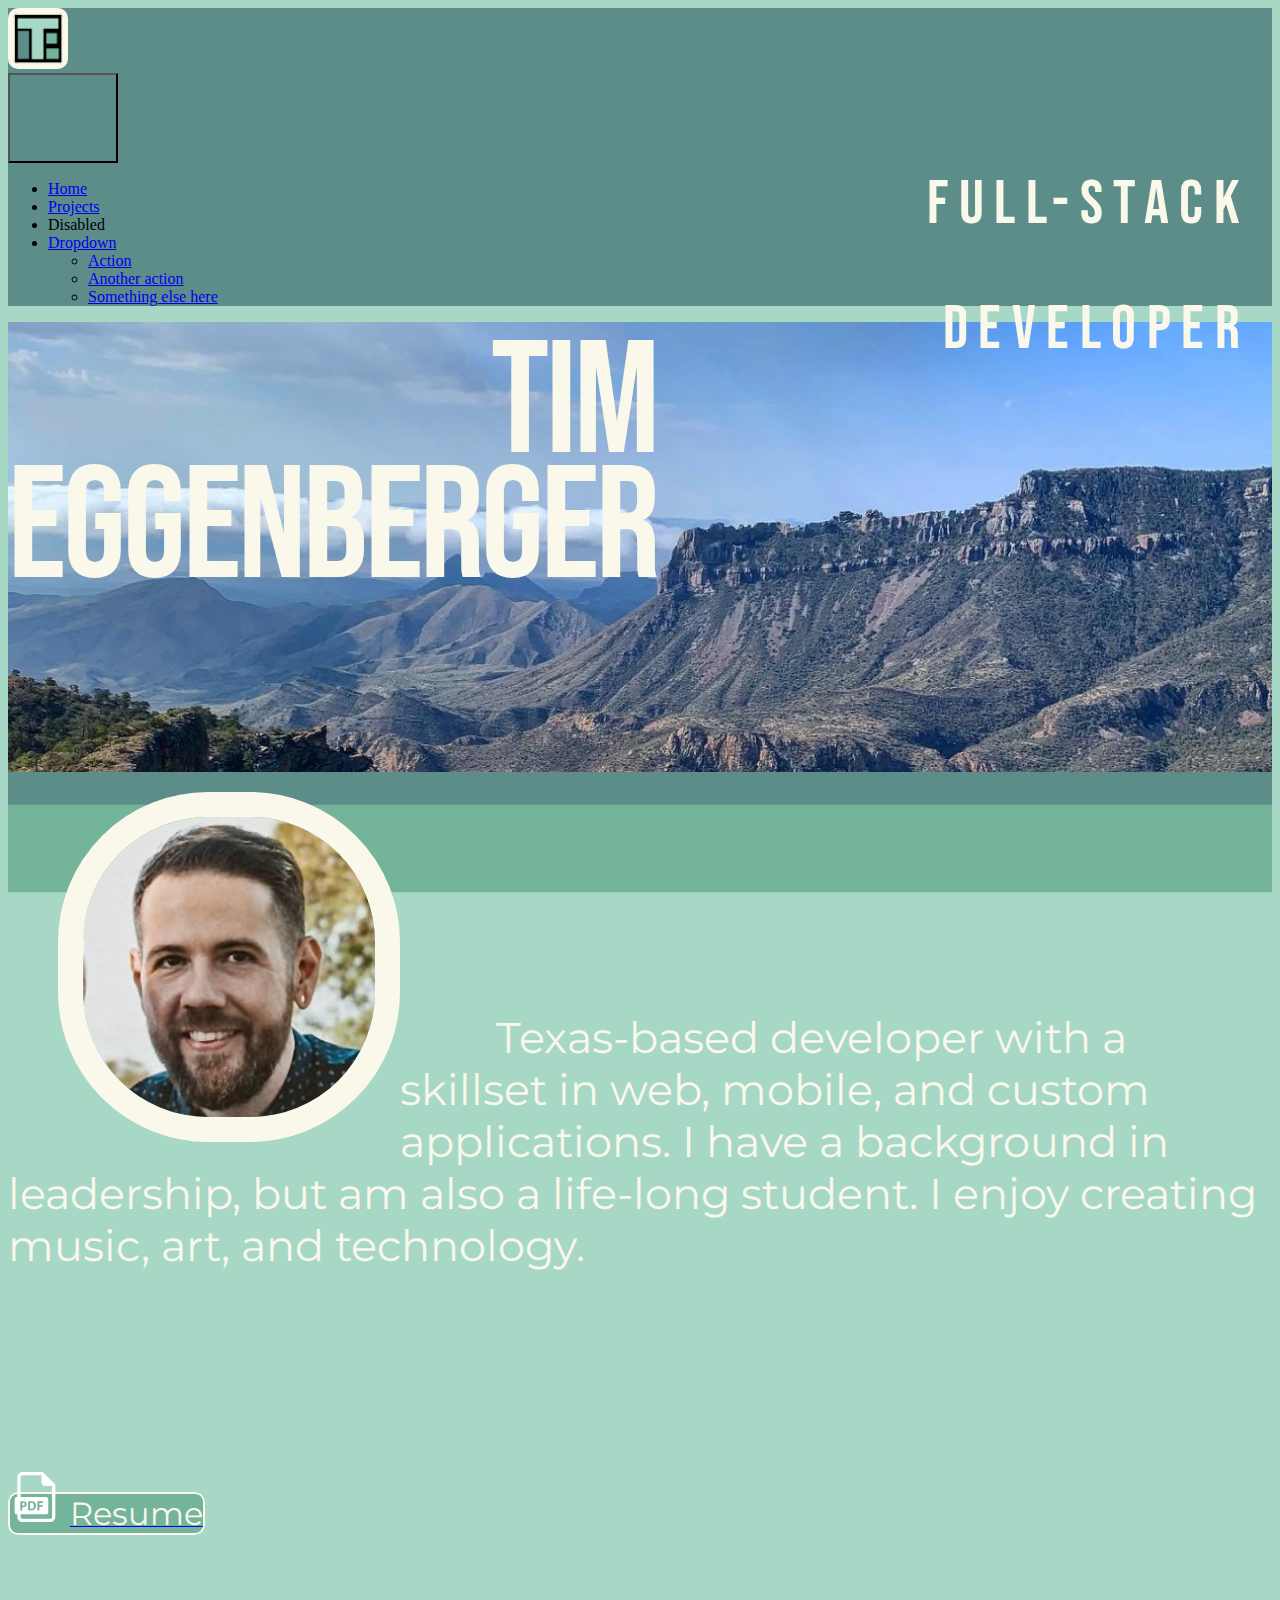
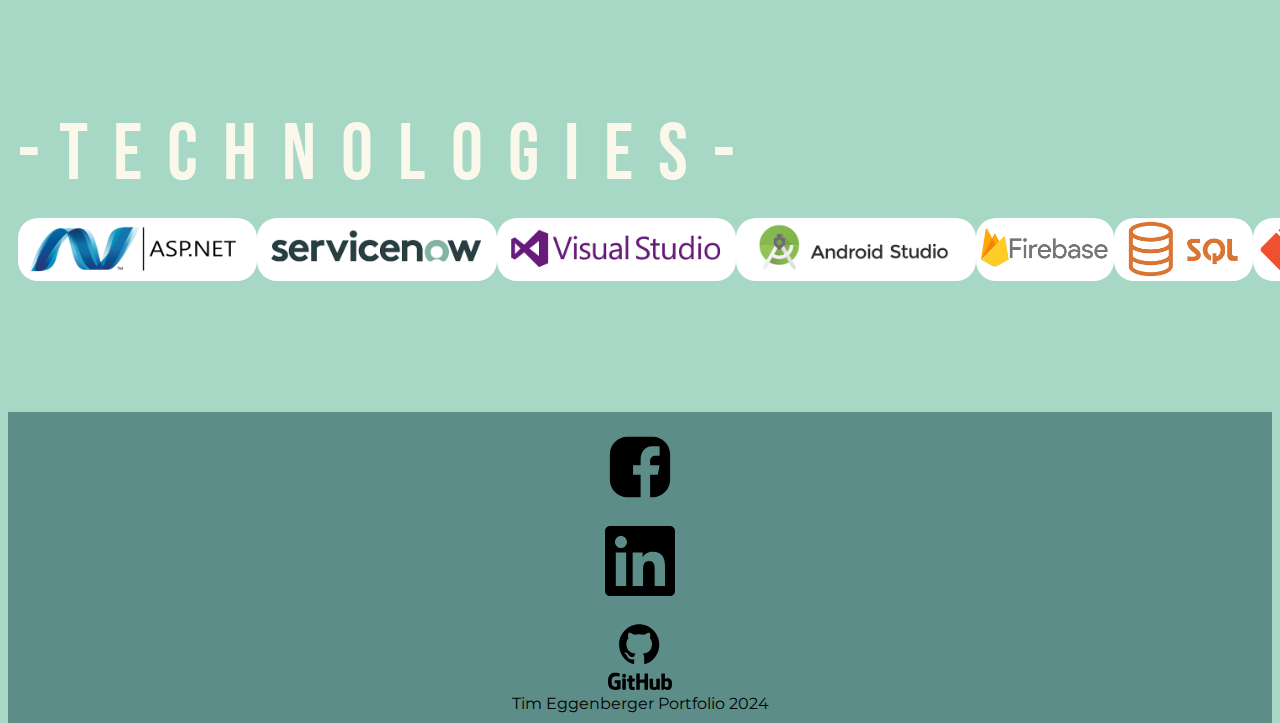
==== index.html @ 9c7f7bbf "resume download" ====
<!DOCTYPE html>
<html lang="en">

<head>
  <meta charset="UTF-8">
  <title>Tim Eggenberger</title>

  <link href="https://cdn.jsdelivr.net/npm/bootstrap@5.3.0-alpha2/dist/css/bootstrap.min.css" rel="stylesheet"
    integrity="sha384-aFq/bzH65dt+w6FI2ooMVUpc+21e0SRygnTpmBvdBgSdnuTN7QbdgL+OapgHtvPp" crossorigin="anonymous">

  <link rel="stylesheet" href="./styles.css" >

  <link rel="preconnect" href="https://fonts.googleapis.com">
  <link rel="preconnect" href="https://fonts.gstatic.com" crossorigin>
  <link href="https://fonts.googleapis.com/css2?family=Bebas+Neue&family=Caveat&family=Libre+Baskerville&display=swap" rel="stylesheet">
  <link rel="preconnect" href="https://fonts.googleapis.com">
  <link rel="preconnect" href="https://fonts.gstatic.com" crossorigin>
  <link href="https://fonts.googleapis.com/css2?family=Montserrat&display=swap" rel="stylesheet">

  <style>
    .nav-custom {

        background-color: #5C8D89;
    }

    #navbarsExample04 {
    background-color: #5C8D89;
    }

    
  </style>
</head>



<body>
    <nav class="navbar navbar-expand-lg navbar-dark sticky-top nav-custom" aria-label="Custom navbar">
        <div class="container-fluid nav-custom">
          <a class="navbar-brand nav-custom" href="#"><div><img src="./images/TE2.png" class="icon"  alt="T E logo"></div></a>
          <button class="navbar-toggler nav-custom enl-button" type="button" data-bs-toggle="collapse" data-bs-target="#navbarsExample04" aria-controls="navbarsExample04" aria-expanded="false" aria-label="Toggle navigation">
            <span class="navbar-toggler-icon nav-custom enl-lines"></span>
            </button>
            
    
          <div class="collapse navbar-collapse" id="navbarsExample04">
            <ul class="navbar-nav me-auto mb-2 mb-md-0 nav-custom">
              
              <li class="nav-item nav-custom">
                <a class="nav-link active nav-custom" aria-current="page" href="#">Home</a>
              </li>
              <li class="nav-item">
                <a class="nav-link" href="#">Projects</a>
              </li>
              <li class="nav-item">
                <a class="nav-link disabled" aria-disabled="true">Disabled</a>
              </li>
              <li class="nav-item dropdown nav-custom">
                <a class="nav-link dropdown-toggle nav-custom" href="#" data-bs-toggle="dropdown" aria-expanded="false">Dropdown</a>
                <ul class="dropdown-menu">
                  <li><a class="dropdown-item" href="#">Action</a></li>
                  <li><a class="dropdown-item" href="#">Another action</a></li>
                  <li><a class="dropdown-item" href="#">Something else here</a></li>
                </ul>
              </li>
            </ul>
            
          </div>
        </div>
      </nav>

    <div id="first" class="container-fluid ">
        <div class="row bigbend">
            <div class="col-lg-8 bigbend-text mb-0">Tim <br><span style="line-height: 0;">Eggenberger</span><span class="fsd"><br>Full-stack Developer</span>
             <!-- <span class="mobile mt-0 pt-0"><br>Full-stack Developr</span>  -->  
                

            </div>
            <div class="col-lg-8 mobile">Full-stack Developer</div>
            
            

        </div>
        

    </div>

    <div class="pt-4 text-center  second mb-0">
      <div class="container-fluid mb-0">
        <div class="row prof mb-0">
          <div class="col-lg-4 col-md-12 bio mb-0">
            <img src="./images/portrait.png" alt="portrait" class="profile-img mt-0 mb-0" /> 

          </div>
          
        </div>
        <div class="row mb-0">
          <div class="col-12 bio px-5 mb-0">
              Texas-based developer with a skillset in web, mobile, and custom applications. I have a background in leadership, but am also a life-long student.  I enjoy creating music, art, and technology.

          </div>
        </div>
        
        
      </div>

      <div class="container-fluid">
        <div class="row py-5 resume">
          <div class="col">
            <a href="files/Eggenberger_Resume.pdf.pdf" downlad>
              <button" class="btn resume-btn">
                
                <img src="./images/pdf-logo.svg" class="resume-pdf">Resume
                
              </button>
            </a>
          </div>
          

        </div>

      </div>
      <div class="container-fluid logo-section mt-0">
        <div class="row ">
          <div class="col tech-banner">   -Technologies-
          </div>
        </div>
        <div class="row py-5 lang">
          <div class="col-md-3 col-lg-3 my-4">
            <img src="./images/asp.net.png" class="logos">
          </div>
          <div class="col-md-3 col-lg-3 my-4 ">
            <img src="./images/ServiceNow.png" class="logos">
          </div>
          <div class="col-md-3 col-lg-3 my-4 ">
            <img src="./images/VS.png" class="logos">
          </div>
          <div class="col-md-3 col-lg-3 my-4">
            <img src="./images/androidstudio.png" class="logos">
           
          </div>

          <div class="row lang">

            <div class="col-sm-6 col-md-2 col-lg-2 my-4">
              <img src="./images/firebase.png" class="logos">
            </div>
            <div class="col-sm-6 col-md-2 col-lg-2 my-4">
              <img src="./images/sql.png" class="logos">
            </div>
            <div class="col-sm-6 col-md-2 col-lg-2 my-4">
              <img src="./images/Git.png" class="logos">
            </div>
            <div class="col-sm-6 col-md-2 col-lg-2 my-4">
              <img src="./images/Ubuntu.png" class="logos">
            </div>
            <div class="col-sm-6 col-md-2 col-lg-2 my-4">
              <img src="./images/jupyter.png" class="logos">
            </div>
            <div class="col-sm-6 col-md-2 col-lg-2 my-4">
              <img src="./images/Adobe.png" class="logos">
            </div>


          </div>
          

          <div class="row lang ">
            <div class="col-sm-2 col-md-1 col-lg-1 my-4">
              <img src="./images/html.jpg" class="logos-small">
            </div>
            <div class="col-sm-2 col-md-1 col-lg-1 my-4">
              <img src="./images/css.jpg" class="logos-small">
            </div>
            <div class="col-sm-2 col-md-1 col-lg-1 my-4">
              <img src="./images/Bootstrap.png" class="logos-small">
            </div>
            <div class="col-sm-2 col-md-1 col-lg-1 my-4">
              <img src="./images/cs.png" class="logos-small">
            </div>
            <div class="col-sm-2 col-md-1 col-lg-1 my-4">
              <img src="./images/kotlin.png" class="logos-small">
            </div>
            <div class="col-sm-2 col-md-1 col-lg-1 my-4">
              <img src="./images/cpp.png" class="logos-small">
            </div>
            <div class="col-sm-2 col-md-1 col-lg-1 my-4">
              <img src="./images/Python.png" class="logos-small">
            </div>
            <div class="col-sm-2 col-md-1 col-lg-1 my-4">
              <img src="./images/js.png" class="logos-small">
            </div>
  

          </div>

          
          
       

        </div>
        
      </div>

      

      <div class="footer">
        <div class="container">
          <div class="row">
            <div class="col-4">
              <a href="https://www.facebook.com/tim.eggenberger"><img src="./images/fb.svg" class="col-2 social" /></a>
            </div>
            <div class="col-4">
              <a href="https://www.linkedin.com/in/timothy-eggenberger-46b6a625a/"><img src="./images/linkedin.svg" class="col-2 social" /></a>              
            </div>
            <div class="col-4">
              <a href="https://github.com/Teggenberg"><img src="./images/github.svg" class="col-2 social" /></a>
            </div>
            
            
            
          </div>
          <div class="row pt-4">
            <div class="col">
              Tim Eggenberger Portfolio 2024
            </div>
          </div>
        </div>
      </div>
  
</body>

</html>
<!-- <img src="./images/bigbend2.jpg" class="bigbend" alt="photo of Big Bend National Park" /> -->
---- styles.css ----
html {
    background-color: #A7D7C5;
}

.bigbend {

  background-image: url("./images/bigbend2.jpg");
  background-color: A7D7C5;
  height: 70vh;
  background-position: center;
  background-repeat: no-repeat;
  background-size: cover;
  display: flex;
  justify-content: flex-end;
  align-items: flex-start;
  color: F9F8EB;

}

.tech-banner {
    margin-top: 150px;
    color: #F9F8EB;
    font-size: 5rem;
    font-family: 'Bebas Neue', sans-serif;
    letter-spacing: 25px;
    line-height: 125px;

}



.bigbend-text{
    
    font-size: 10rem;
    color: #F9F8EB;
    font-weight: 500;
    text-align: right;
    text-transform: uppercase;
    font-family: 'Bebas Neue', sans-serif;
    letter-spacing: -3px;
    line-height: 125px;
    margin-right: 30px;
    margin-top: 20px
    
    
}

.secondary {
    
    font-size: 4rem;
    color: #F9F8EB;
    font-weight: 500;
    text-align: right;
    text-transform: uppercase;
    font-family: 'Bebas Neue', sans-serif;
    letter-spacing: 0px;
    line-height: 125px;
    text-align: left;
    align-self: flex-end;
    padding: 100px;
    

   
}

.bio {
    
    padding-top: 20px;
    font-family: 'Montserrat', sans-serif;
    font-size: 2.7rem;
    color: #F9F8EB;
    text-align: left;
    text-indent: 6rem;
    line-height: 1.2;
    margin-bottom: 200px;
}


.icon {
    border:5px solid #F9F8EB;
    border-radius: 10px;
    width: 50px;
}

.logo-section {
    background-color: #A7D7C5;
    margin: 0;
    padding: 10px;
}

.logos {
    height: 63px;
    border-radius: 20px;
}

.logos-small {
    height: 80px;
    border-radius: 20px;
}

.lang {
    display: flex;
    justify-content: space-evenly;
    

}

.rowml {

    padding-left: 0%;

}
.nav-custom {

    background-color: #5C8D89;
}

#navbarsExample04 {
    background-color: #5C8D89;
}

.mobile {
    font-size: 3.9rem;
    color: #F9F8EB;
    font-weight: 500;
    text-align: right;
    text-transform: uppercase;
    font-family: 'Bebas Neue', sans-serif;
    letter-spacing: 10.5px;
    line-height: 125px;
    margin-top: -180px;
    align-self: flex-start;
    margin-right: 22px;
}

.enl-button {
    height: 90px;
    width: 110px;
    padding-right: 10px;
    
}

.enl-lines {
    height: 70px;
    width: 70px;
    
}

.profile-img{
    
    height: 300px;
    border: 25px solid #F9F8EB;
    border-radius: 150px;
    float: left;
}

.prof {

    margin-top: -180px;
    padding-left: 50px;

}
.second {
    

  background-image: url("./images/swatch.png");
  

  height: 50vh;
  
  

  /* Center and scale the image nicely */
  background-position: center;
  background-repeat: no-repeat;
  background-size: cover;
  margin-bottom: 0;
  
}

.fsd {
    display: none;
}

.resume-btn:hover {
    color:#A7D7C5;
    background-color:#5C8D89;
    transition: 0.7s;
    
    
}

.resume-btn {
    width: 35vw;
    border: 2px solid #F9F8EB;
    border-radius: 10px;
    background-color: #74B49B;
    font-family: 'Montserrat', sans-serif;
    font-size: 2rem;
    color: #F9F8EB;

}

.resume-pdf {
    height: 50px;
    padding-right: 10px;
    filter: invert(100%); 
    color:  #F9F8EB;
    padding-bottom: 3px;
}

.footer {
    font-family: 'Montserrat', sans-serif;
    margin-top: 100px;
    
    padding-bottom: 10px;
    background-color: #5C8D89;
    text-align: center;
}

.social {
     padding-top: 20px;
     height: 70px; 
     filter: brightness(0); 
}


@media (max-width: 1200px){

    .bigbend {
        height: 50vh;
    }

    .bigbend-text {
        
        font-size: 8rem;
        line-height: 100px;
        margin-right: 10px;
        margin-bottom: 0;
        margin-top: 40px;

    }

    .tech-banner {
        padding-left: 7%;
        font-size: 3rem;
    }

    .logos {
        height: 55px;
    }

    .logos-small {
        height: 65px;
    }

   

    

    .mobile {
        border: 1px solid white;
        font-size: 2.5rem;
        color: #F9F8EB;
        font-weight: 500;
        text-align: right;
        text-transform: uppercase;
        font-family: 'Bebas Neue', sans-serif;
        letter-spacing: 4.5px;
        line-height: 125px;
        margin-top: -220px;
        align-self: flex-start;
        margin-right: 10px;
        display: none;
    }


    .fsd {
        display:contents;
        
        
        font-size: 3.7rem;
        color: #F9F8EB;
        letter-spacing: 4.5px;
        line-height: 0;
    }

    .bio {
        font-size: 2rem;
        padding: 10px;
    }

    

    .secondary {
        display:none;
        

    }

    .icon {
        width: 85px;
    }

    .profile-img{
    
        height: 450px;
        border: 35px solid #F9F8EB;
        border-radius: 225px;
        float: left;
    }

    .social {
        
        width:100px;
        height: 100px;
    }

    .footer {
        padding-top: 50px;
    }

}
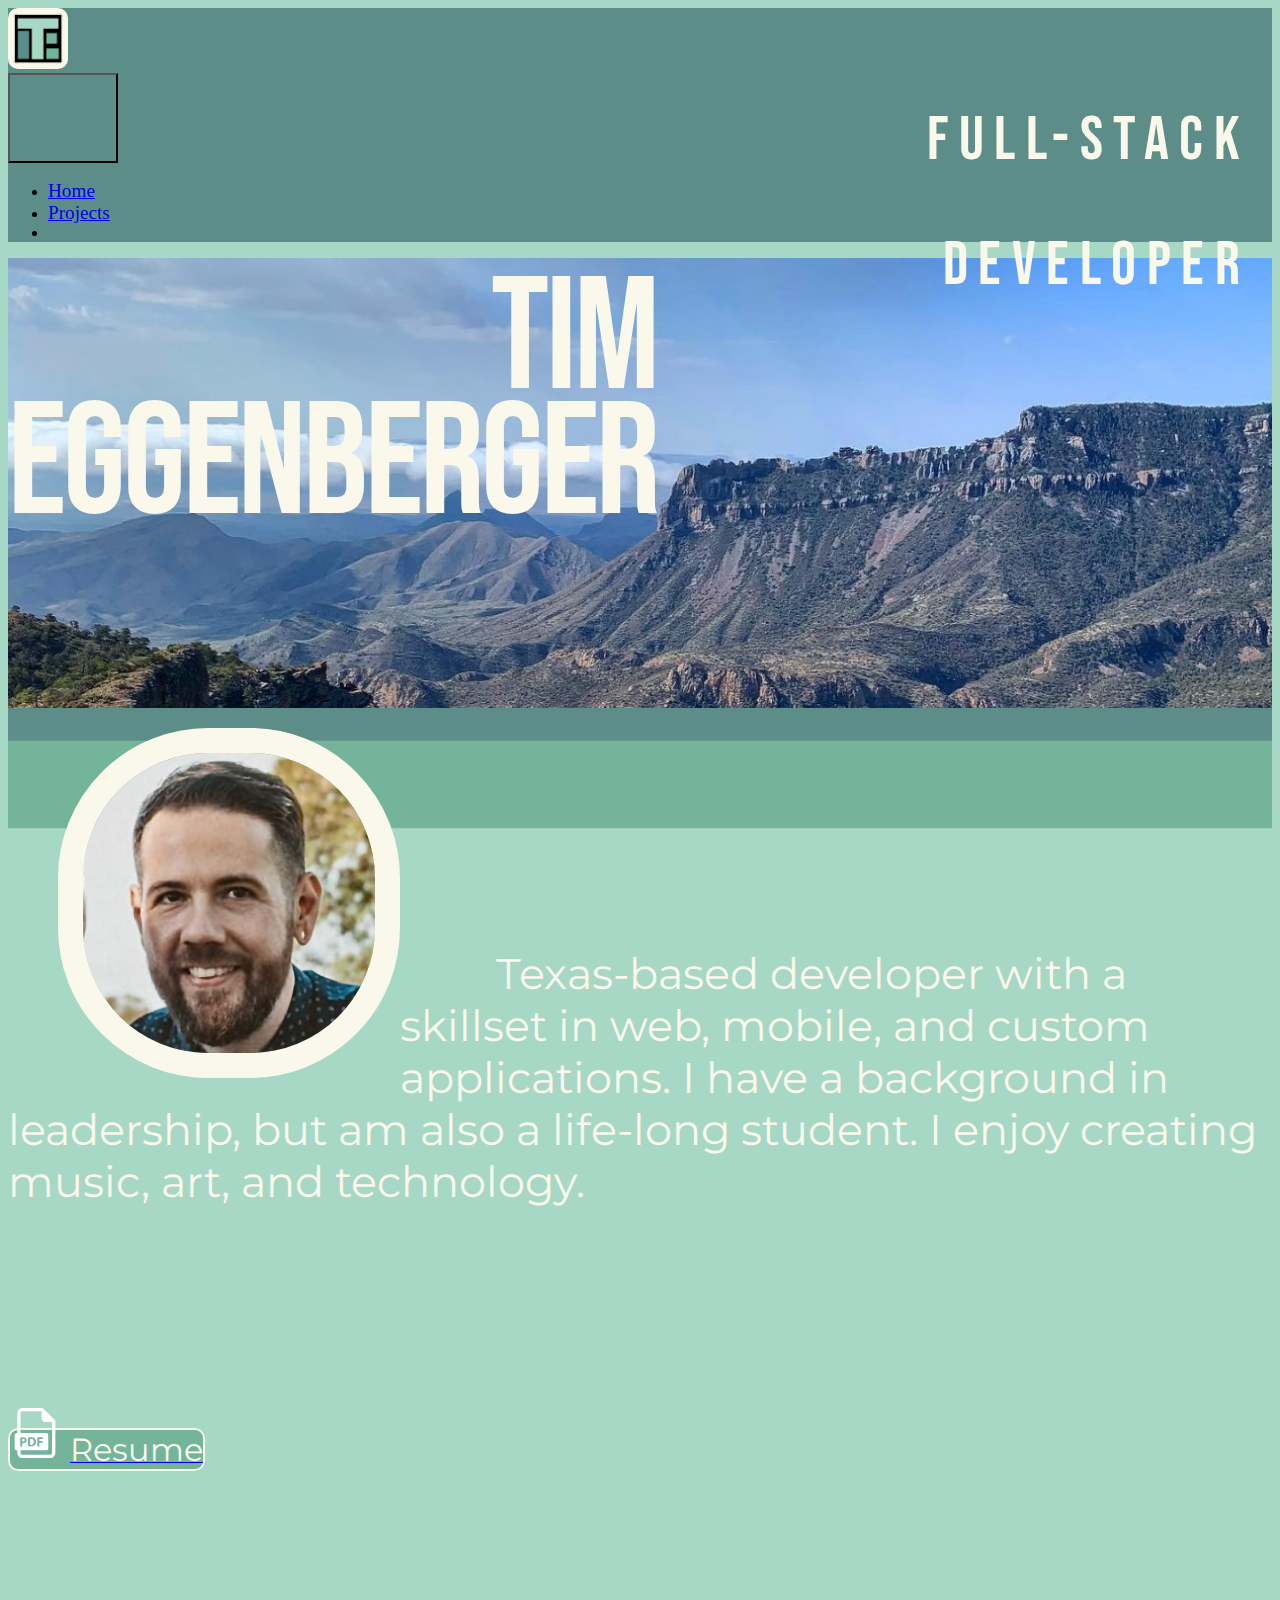
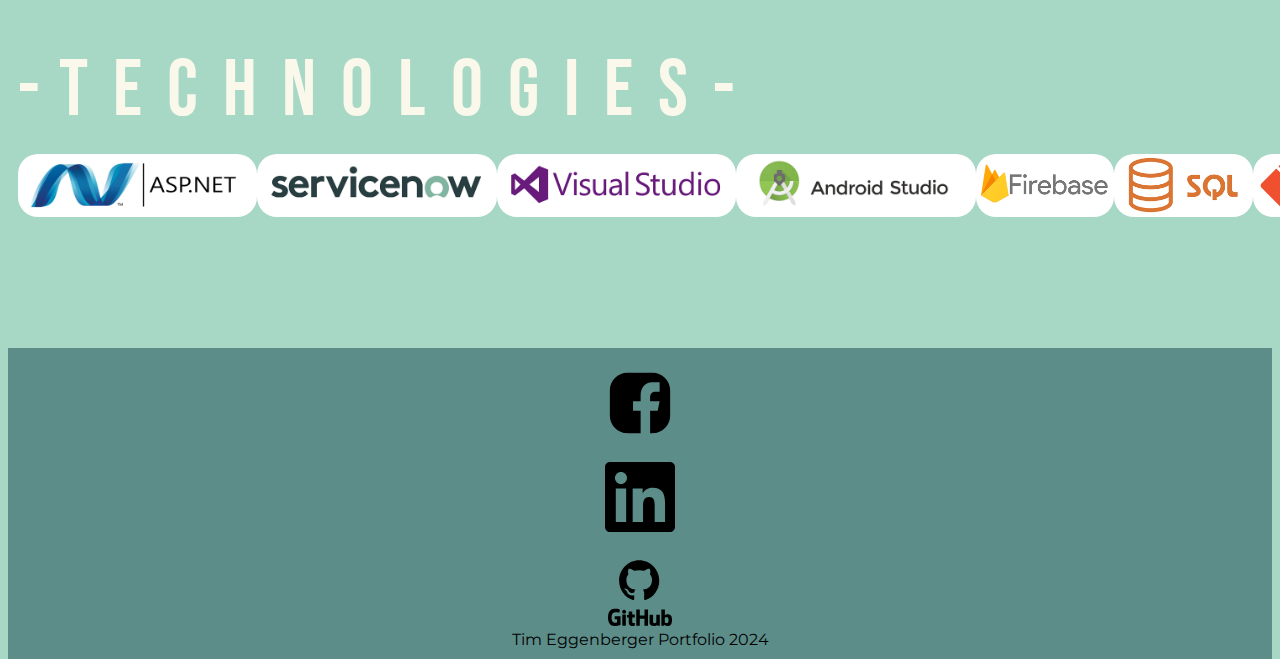
==== commit 926223df: "projects page started" ====
--- a/index.html
+++ b/index.html
@@ -45,16 +45,16 @@
           <div class="collapse navbar-collapse" id="navbarsExample04">
             <ul class="navbar-nav me-auto mb-2 mb-md-0 nav-custom">
               
-              <li class="nav-item nav-custom">
-                <a class="nav-link active nav-custom" aria-current="page" href="#">Home</a>
+              <li class="nav-item nav-custom mx-3">
+                <a class="nav-link nav-custom nav-text" aria-current="page" href="./index.html">Home</a>
+              </li>
+              <li class="nav-item mx-3">
+                <a class="nav-link nav-text" href="./projects.html">Projects</a>
               </li>
               <li class="nav-item">
-                <a class="nav-link" href="#">Projects</a>
-              </li>
-              <li class="nav-item">
-                <a class="nav-link disabled" aria-disabled="true">Disabled</a>
-              </li>
-              <li class="nav-item dropdown nav-custom">
+                <a class="nav-link disabled hide" aria-disabled="true">Disabled</a>
+              </li>
+              <li class="nav-item dropdown nav-custom hide">
                 <a class="nav-link dropdown-toggle nav-custom" href="#" data-bs-toggle="dropdown" aria-expanded="false">Dropdown</a>
                 <ul class="dropdown-menu">
                   <li><a class="dropdown-item" href="#">Action</a></li>
@@ -114,11 +114,9 @@
               </button>
             </a>
           </div>
-          
-
-        </div>
-
-      </div>
+        </div>
+      </div>
+
       <div class="container-fluid logo-section mt-0">
         <div class="row ">
           <div class="col tech-banner">   -Technologies-
--- a/styles.css
+++ b/styles.css
@@ -1,6 +1,15 @@
 
  html {
     background-color: #A7D7C5;
+}
+
+.hide {
+    display: none;
+}
+
+.nav-text {
+    font-size: 1.2rem;
+    font-weight: 400;
 }
 
 .bigbend {
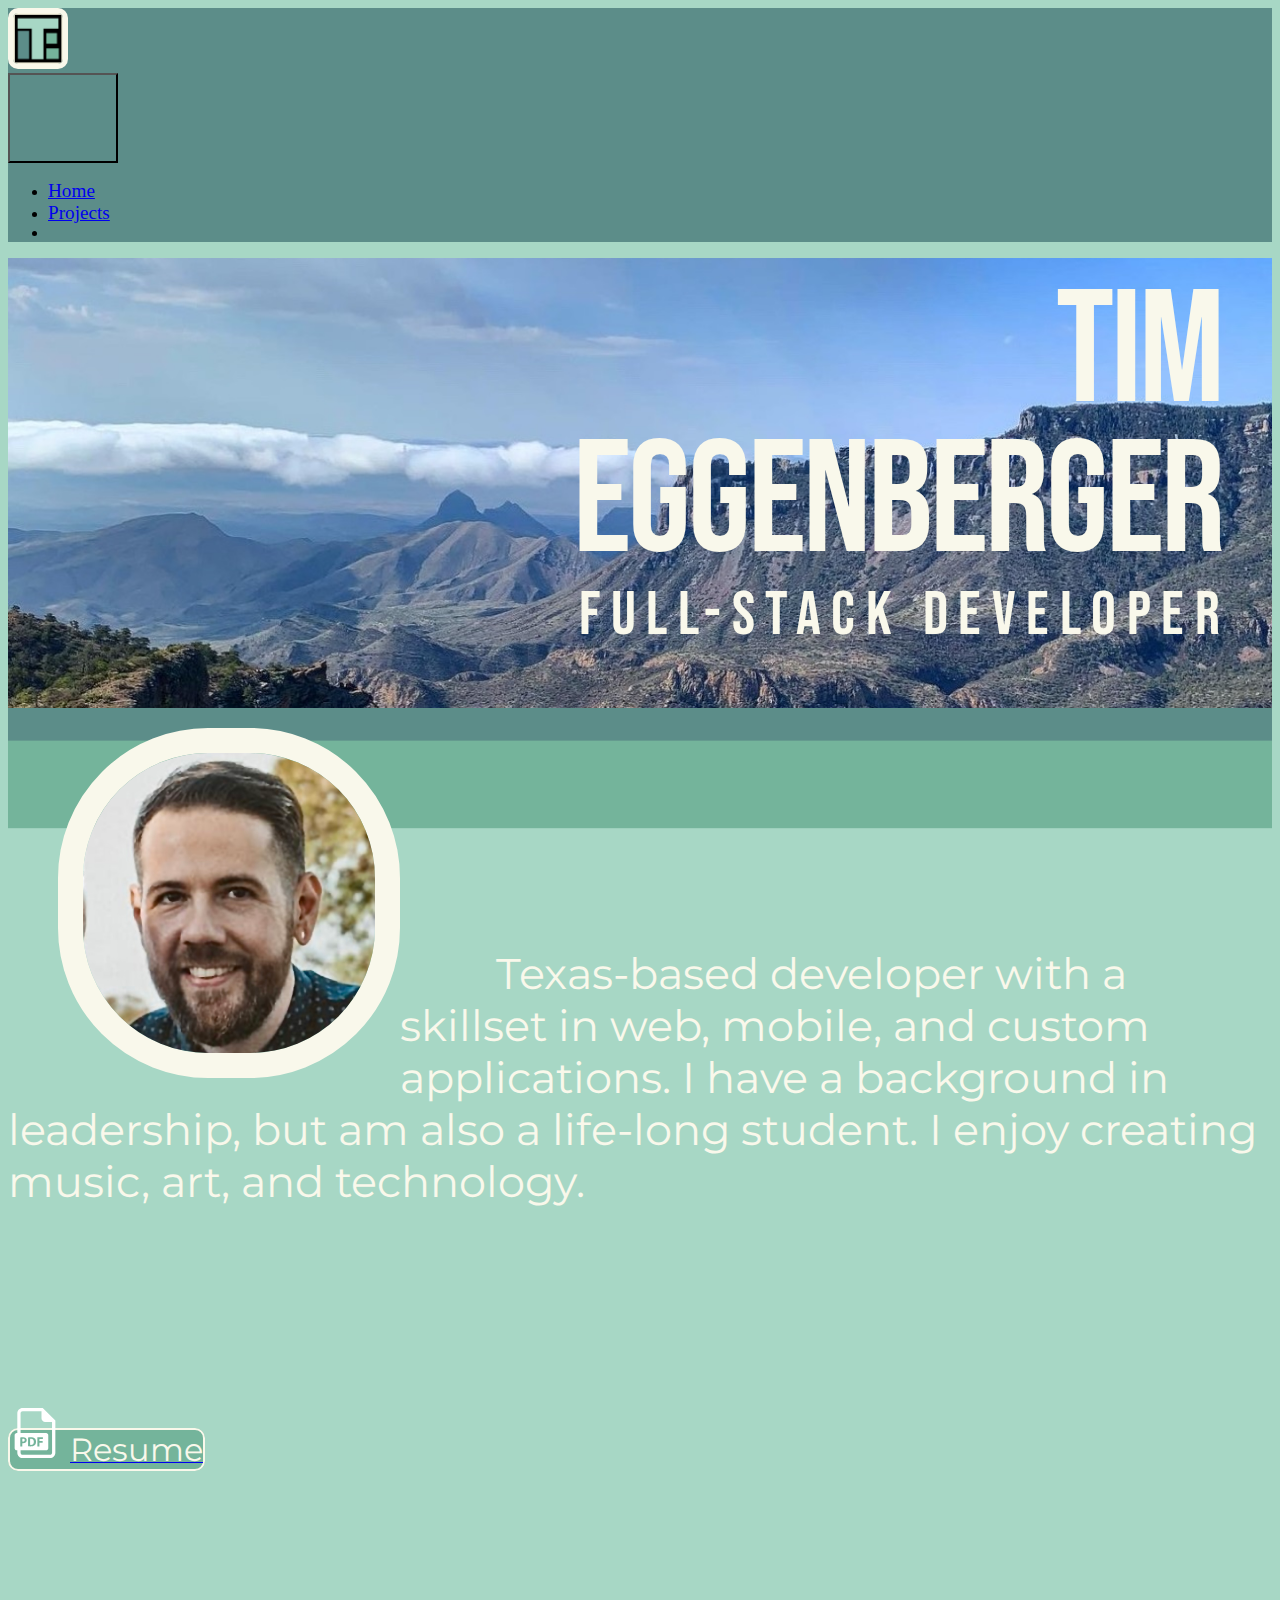
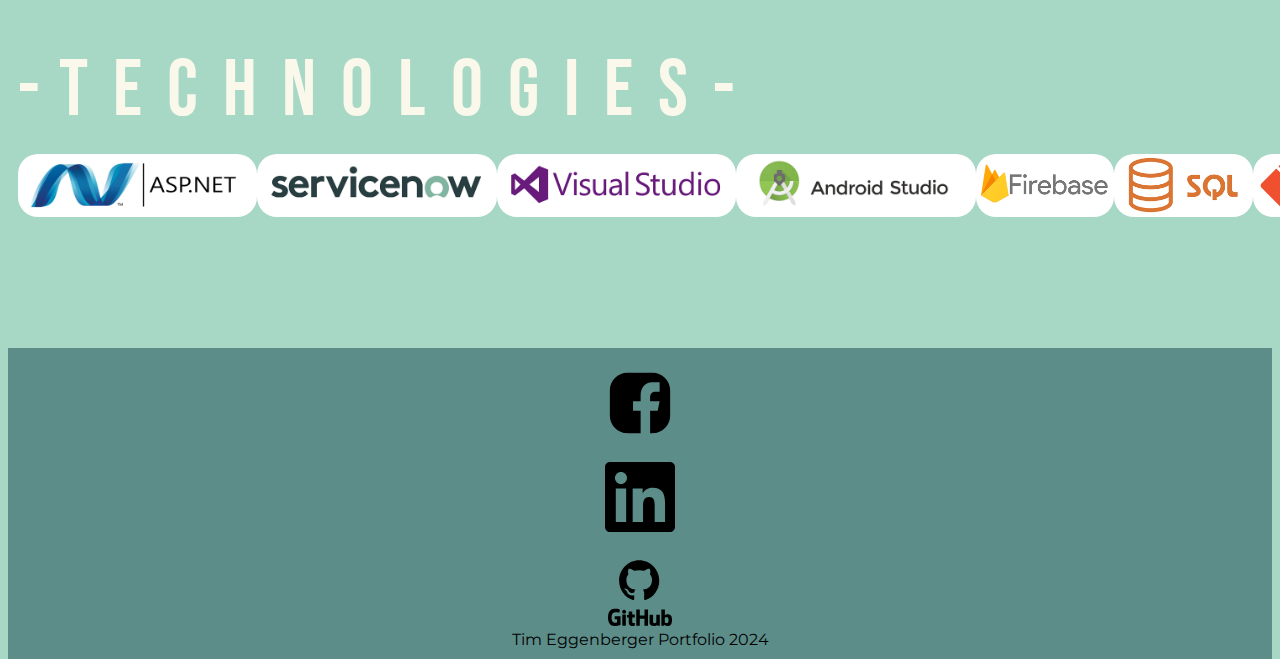
==== commit b5a8f663: "fixed issue with name rendering" ====
--- a/index.html
+++ b/index.html
@@ -70,12 +70,18 @@
 
     <div id="first" class="container-fluid ">
         <div class="row bigbend">
-            <div class="col-lg-8 bigbend-text mb-0">Tim <br><span style="line-height: 0;">Eggenberger</span><span class="fsd"><br>Full-stack Developer</span>
-             <!-- <span class="mobile mt-0 pt-0"><br>Full-stack Developr</span>  -->  
+            <!-- <div class="col-lg-8 bigbend-text mb-0">Tim <br><span style="line-height: 0;">Eggenberger</span><span class="fsd"><br>Full-stack Developer</span>
+             
                 
 
             </div>
-            <div class="col-lg-8 mobile">Full-stack Developer</div>
+            <div class="col-lg-8 mobile">Full-stack Developer</div> -->
+            <div class="title">
+              <div class="bigbend-text">Tim</div>
+              <div class="bigbend-text">Eggenberger</div>
+              <div class="mobile">full-stack developer</div>
+
+            </div>
             
             
 
@@ -109,7 +115,7 @@
             <a href="files/Eggenberger_Resume.pdf.pdf" downlad>
               <button" class="btn resume-btn">
                 
-                <img src="./images/pdf-logo.svg" class="resume-pdf">Resume
+                <img src="./images/SVG/pdf-logo.svg" class="resume-pdf">Resume
                 
               </button>
             </a>
@@ -124,38 +130,38 @@
         </div>
         <div class="row py-5 lang">
           <div class="col-md-3 col-lg-3 my-4">
-            <img src="./images/asp.net.png" class="logos">
+            <img src="./images/tech/asp.net.png" class="logos">
           </div>
           <div class="col-md-3 col-lg-3 my-4 ">
-            <img src="./images/ServiceNow.png" class="logos">
+            <img src="./images/tech/ServiceNow.png" class="logos">
           </div>
           <div class="col-md-3 col-lg-3 my-4 ">
-            <img src="./images/VS.png" class="logos">
+            <img src="./images/tech/VS.png" class="logos">
           </div>
           <div class="col-md-3 col-lg-3 my-4">
-            <img src="./images/androidstudio.png" class="logos">
+            <img src="./images/tech/androidstudio.png" class="logos">
            
           </div>
 
           <div class="row lang">
 
             <div class="col-sm-6 col-md-2 col-lg-2 my-4">
-              <img src="./images/firebase.png" class="logos">
-            </div>
-            <div class="col-sm-6 col-md-2 col-lg-2 my-4">
-              <img src="./images/sql.png" class="logos">
-            </div>
-            <div class="col-sm-6 col-md-2 col-lg-2 my-4">
-              <img src="./images/Git.png" class="logos">
-            </div>
-            <div class="col-sm-6 col-md-2 col-lg-2 my-4">
-              <img src="./images/Ubuntu.png" class="logos">
-            </div>
-            <div class="col-sm-6 col-md-2 col-lg-2 my-4">
-              <img src="./images/jupyter.png" class="logos">
-            </div>
-            <div class="col-sm-6 col-md-2 col-lg-2 my-4">
-              <img src="./images/Adobe.png" class="logos">
+              <img src="./images/tech/firebase.png" class="logos">
+            </div>
+            <div class="col-sm-6 col-md-2 col-lg-2 my-4">
+              <img src="./images/tech/sql.png" class="logos">
+            </div>
+            <div class="col-sm-6 col-md-2 col-lg-2 my-4">
+              <img src="./images/tech/Git.png" class="logos">
+            </div>
+            <div class="col-sm-6 col-md-2 col-lg-2 my-4">
+              <img src="./images/tech/Ubuntu.png" class="logos">
+            </div>
+            <div class="col-sm-6 col-md-2 col-lg-2 my-4">
+              <img src="./images/tech/jupyter.png" class="logos">
+            </div>
+            <div class="col-sm-6 col-md-2 col-lg-2 my-4">
+              <img src="./images/tech/Adobe.png" class="logos">
             </div>
 
 
@@ -164,28 +170,28 @@
 
           <div class="row lang ">
             <div class="col-sm-2 col-md-1 col-lg-1 my-4">
-              <img src="./images/html.jpg" class="logos-small">
-            </div>
-            <div class="col-sm-2 col-md-1 col-lg-1 my-4">
-              <img src="./images/css.jpg" class="logos-small">
-            </div>
-            <div class="col-sm-2 col-md-1 col-lg-1 my-4">
-              <img src="./images/Bootstrap.png" class="logos-small">
-            </div>
-            <div class="col-sm-2 col-md-1 col-lg-1 my-4">
-              <img src="./images/cs.png" class="logos-small">
-            </div>
-            <div class="col-sm-2 col-md-1 col-lg-1 my-4">
-              <img src="./images/kotlin.png" class="logos-small">
-            </div>
-            <div class="col-sm-2 col-md-1 col-lg-1 my-4">
-              <img src="./images/cpp.png" class="logos-small">
-            </div>
-            <div class="col-sm-2 col-md-1 col-lg-1 my-4">
-              <img src="./images/Python.png" class="logos-small">
-            </div>
-            <div class="col-sm-2 col-md-1 col-lg-1 my-4">
-              <img src="./images/js.png" class="logos-small">
+              <img src="./images/tech/html.jpg" class="logos-small">
+            </div>
+            <div class="col-sm-2 col-md-1 col-lg-1 my-4">
+              <img src="./images/tech/css.jpg" class="logos-small">
+            </div>
+            <div class="col-sm-2 col-md-1 col-lg-1 my-4">
+              <img src="./images/tech/Bootstrap.png" class="logos-small">
+            </div>
+            <div class="col-sm-2 col-md-1 col-lg-1 my-4">
+              <img src="./images/tech/cs.png" class="logos-small">
+            </div>
+            <div class="col-sm-2 col-md-1 col-lg-1 my-4">
+              <img src="./images/tech/kotlin.png" class="logos-small">
+            </div>
+            <div class="col-sm-2 col-md-1 col-lg-1 my-4">
+              <img src="./images/tech/cpp.png" class="logos-small">
+            </div>
+            <div class="col-sm-2 col-md-1 col-lg-1 my-4">
+              <img src="./images/tech/Python.png" class="logos-small">
+            </div>
+            <div class="col-sm-2 col-md-1 col-lg-1 my-4">
+              <img src="./images/tech/js.png" class="logos-small">
             </div>
   
 
@@ -205,13 +211,13 @@
         <div class="container">
           <div class="row">
             <div class="col-4">
-              <a href="https://www.facebook.com/tim.eggenberger"><img src="./images/fb.svg" class="col-2 social" /></a>
+              <a href="https://www.facebook.com/tim.eggenberger"><img src="./images/SVG/fb.svg" class="col-2 social" /></a>
             </div>
             <div class="col-4">
-              <a href="https://www.linkedin.com/in/timothy-eggenberger-46b6a625a/"><img src="./images/linkedin.svg" class="col-2 social" /></a>              
+              <a href="https://www.linkedin.com/in/timothy-eggenberger-46b6a625a/"><img src="./images/SVG/linkedin.svg" class="col-2 social" /></a>              
             </div>
             <div class="col-4">
-              <a href="https://github.com/Teggenberg"><img src="./images/github.svg" class="col-2 social" /></a>
+              <a href="https://github.com/Teggenberg"><img src="./images/SVG/github.svg" class="col-2 social" /></a>
             </div>
             
             
@@ -224,6 +230,8 @@
           </div>
         </div>
       </div>
+
+      <script src="https://cdn.jsdelivr.net/npm/bootstrap@5.3.2/dist/js/bootstrap.bundle.min.js" integrity="sha384-C6RzsynM9kWDrMNeT87bh95OGNyZPhcTNXj1NW7RuBCsyN/o0jlpcV8Qyq46cDfL" crossorigin="anonymous"></script>
   
 </body>
 
--- a/styles.css
+++ b/styles.css
@@ -20,10 +20,20 @@
   background-position: center;
   background-repeat: no-repeat;
   background-size: cover;
-  display: flex;
-  justify-content: flex-end;
-  align-items: flex-start;
+  /* display: flex;
+  justify-content: flex-start;
+  flex-direction: column;
+  align-content: flex-start; */
   color: F9F8EB;
+
+}
+
+.title {
+    padding: 20px;
+    display: flex;
+  justify-content: flex-start;
+  flex-direction: column;
+  align-content: flex-start;
 
 }
 
@@ -48,10 +58,11 @@
     text-transform: uppercase;
     font-family: 'Bebas Neue', sans-serif;
     letter-spacing: -3px;
-    line-height: 125px;
+    line-height: 150px;
     margin-right: 30px;
-    margin-top: 20px
-    
+    margin-top: 0;
+    flex-shrink: 0;
+    flex-grow: 0;
     
 }
 
@@ -137,9 +148,9 @@
     text-transform: uppercase;
     font-family: 'Bebas Neue', sans-serif;
     letter-spacing: 10.5px;
-    line-height: 125px;
-    margin-top: -180px;
-    align-self: flex-start;
+    /* line-height: 125px; */
+    margin-top: 0px;
+    /* align-self: flex-start; */
     margin-right: 22px;
 }
 
@@ -237,6 +248,11 @@
 
 @media (max-width: 1200px){
 
+    .nav-text {
+        font-size: 2rem;
+        padding: 20px;
+    }
+
     .bigbend {
         height: 50vh;
     }
@@ -247,7 +263,7 @@
         line-height: 100px;
         margin-right: 10px;
         margin-bottom: 0;
-        margin-top: 40px;
+        /* margin-top: 40px; */
 
     }
 
@@ -269,19 +285,20 @@
     
 
     .mobile {
-        border: 1px solid white;
-        font-size: 2.5rem;
+        
+        font-size: 3.7rem;
         color: #F9F8EB;
         font-weight: 500;
         text-align: right;
         text-transform: uppercase;
         font-family: 'Bebas Neue', sans-serif;
         letter-spacing: 4.5px;
-        line-height: 125px;
-        margin-top: -220px;
+        line-height: 80px;
+        margin-right: 10px;
+        /* margin-top: -220px;
         align-self: flex-start;
-        margin-right: 10px;
-        display: none;
+        margin-right: 10px; */
+        /* display: none; */
     }
 
 
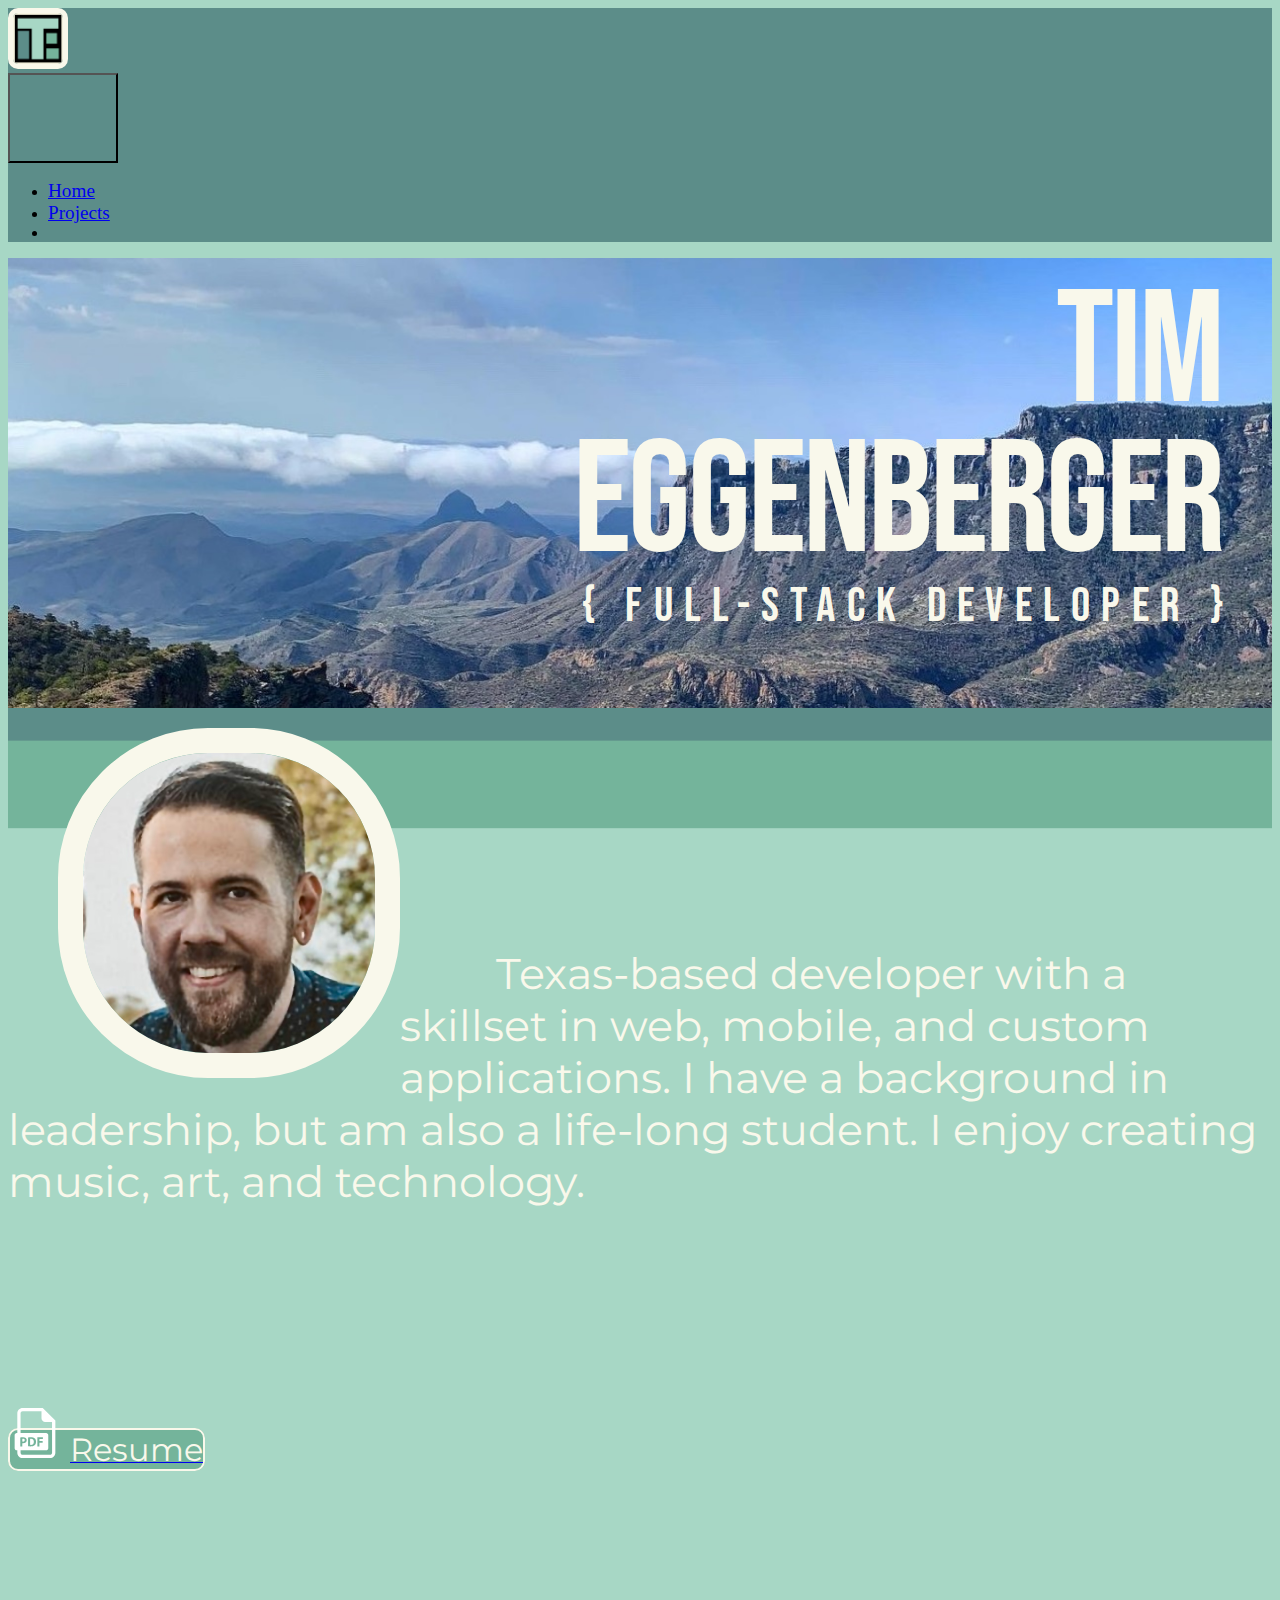
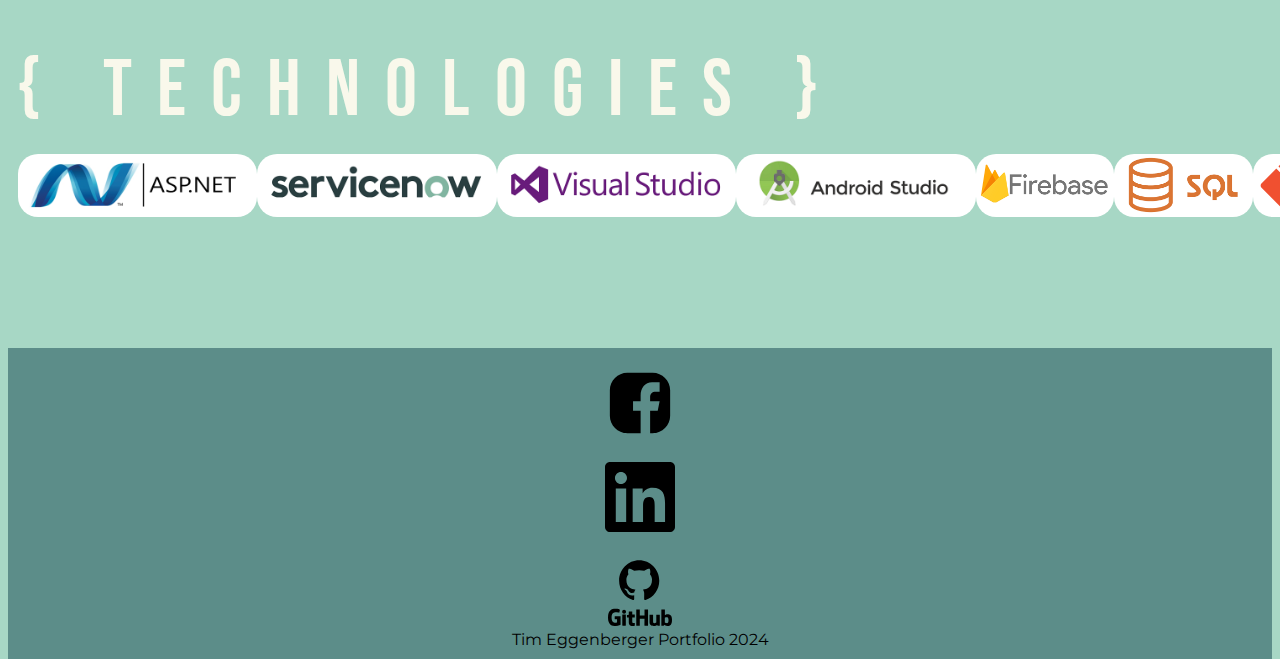
==== commit 398a7c42: "formatting" ====
--- a/index.html
+++ b/index.html
@@ -79,7 +79,7 @@
             <div class="title">
               <div class="bigbend-text">Tim</div>
               <div class="bigbend-text">Eggenberger</div>
-              <div class="mobile">full-stack developer</div>
+              <div class="mobile">{ full-stack developer }</div>
 
             </div>
             
@@ -125,7 +125,7 @@
 
       <div class="container-fluid logo-section mt-0">
         <div class="row ">
-          <div class="col tech-banner">   -Technologies-
+          <div class="col tech-banner">   { Technologies }
           </div>
         </div>
         <div class="row py-5 lang">
--- a/styles.css
+++ b/styles.css
@@ -141,17 +141,17 @@
 }
 
 .mobile {
-    font-size: 3.9rem;
+    font-size: 3.0rem;
     color: #F9F8EB;
     font-weight: 500;
     text-align: right;
     text-transform: uppercase;
     font-family: 'Bebas Neue', sans-serif;
-    letter-spacing: 10.5px;
+    letter-spacing: 11.3px;
     /* line-height: 125px; */
     margin-top: 0px;
     /* align-self: flex-start; */
-    margin-right: 22px;
+    margin-right: 18px;
 }
 
 .enl-button {
@@ -286,15 +286,15 @@
 
     .mobile {
         
-        font-size: 3.7rem;
+        font-size: 3.0rem;
         color: #F9F8EB;
         font-weight: 500;
         text-align: right;
         text-transform: uppercase;
         font-family: 'Bebas Neue', sans-serif;
-        letter-spacing: 4.5px;
+        letter-spacing: 5.5px;
         line-height: 80px;
-        margin-right: 10px;
+        margin-right: 5px;
         /* margin-top: -220px;
         align-self: flex-start;
         margin-right: 10px; */
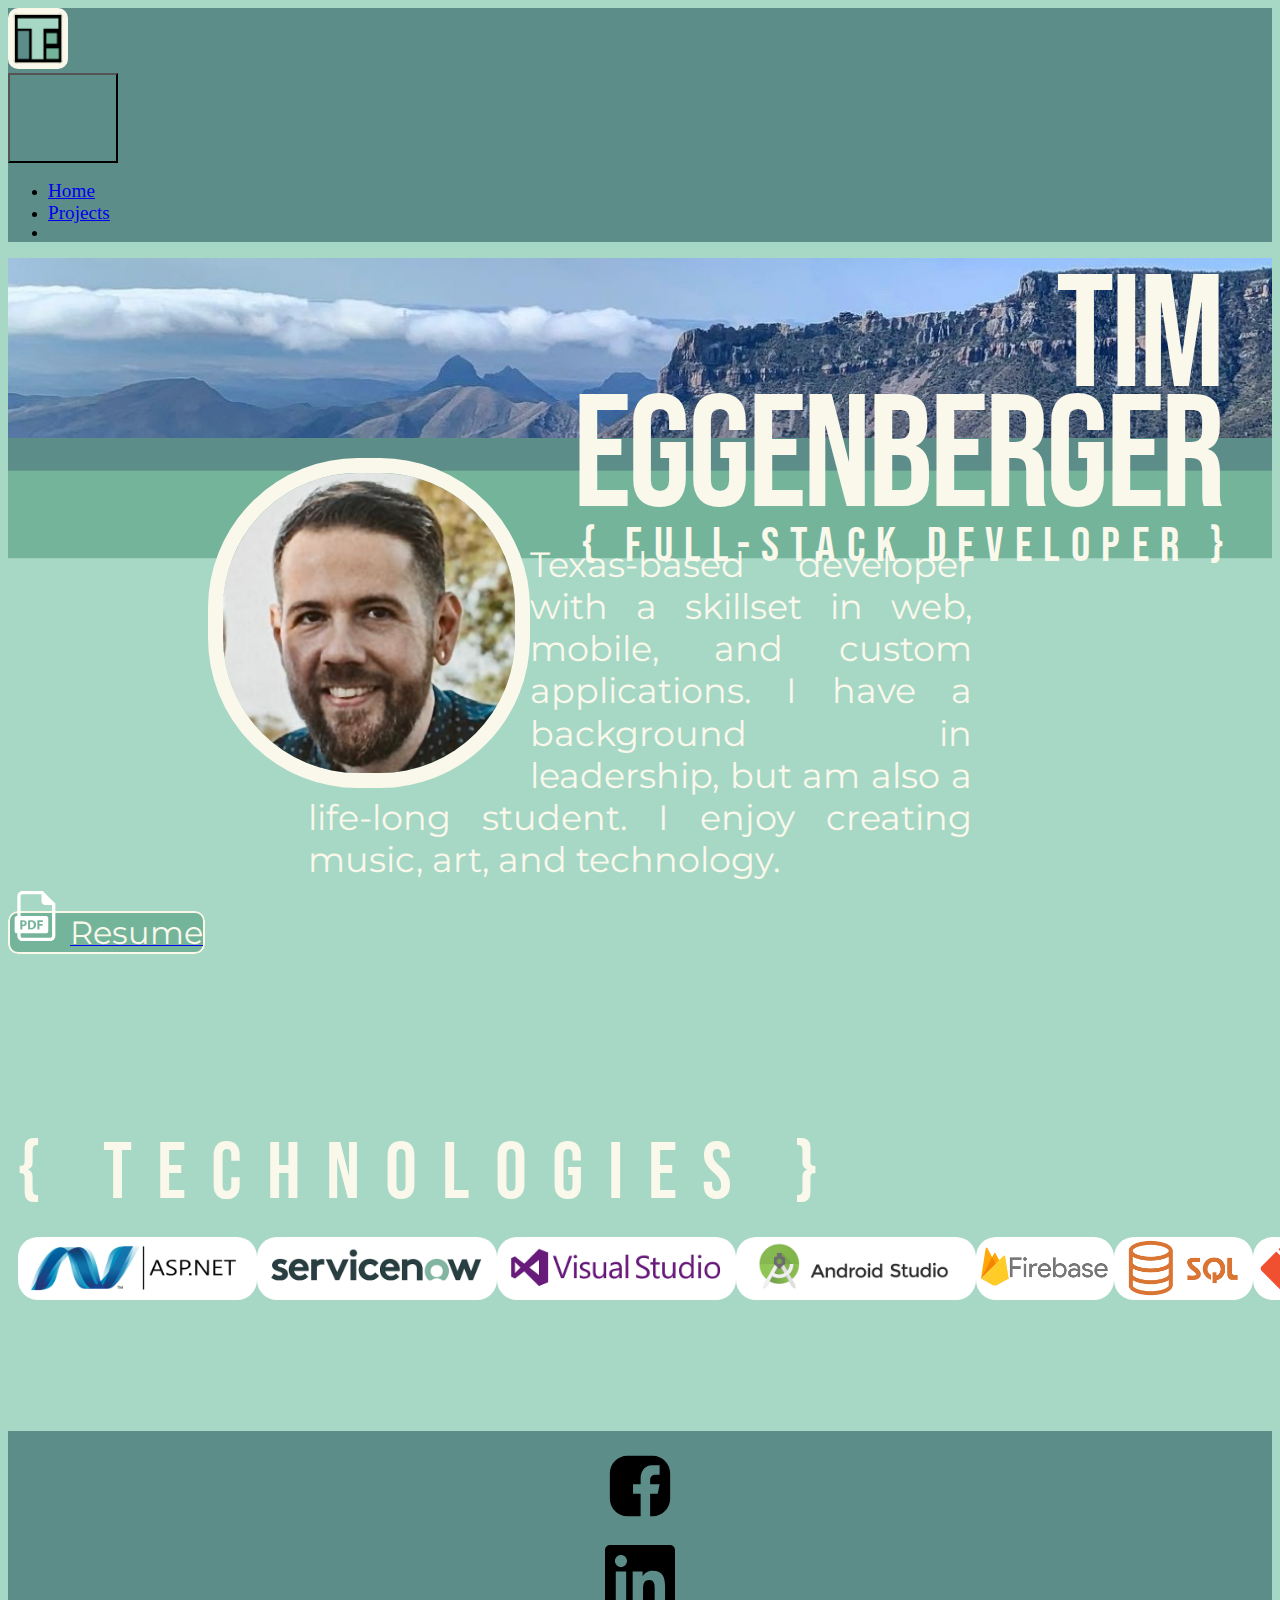
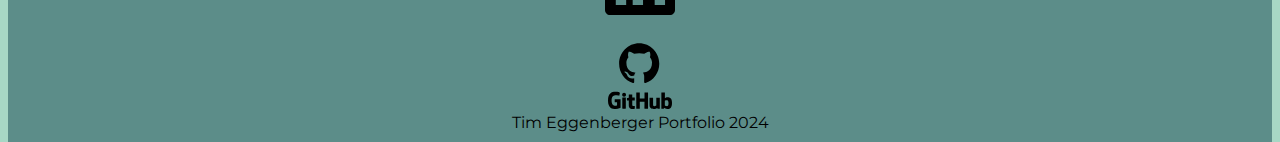
==== commit 915a5163: "image and text formatting." ====
--- a/index.html
+++ b/index.html
@@ -101,7 +101,10 @@
         </div>
         <div class="row mb-0">
           <div class="col-12 bio px-5 mb-0">
-              Texas-based developer with a skillset in web, mobile, and custom applications. I have a background in leadership, but am also a life-long student.  I enjoy creating music, art, and technology.
+              <p class="bio">
+                Texas-based developer with a skillset in web, mobile, and custom applications. I have a background in leadership, but am also a life-long student.  I enjoy creating music, art, and technology.
+
+              </p>
 
           </div>
         </div>
--- a/styles.css
+++ b/styles.css
@@ -16,7 +16,7 @@
 
   background-image: url("./images/bigbend2.jpg");
   background-color: A7D7C5;
-  height: 70vh;
+  height: 40vh;
   background-position: center;
   background-repeat: no-repeat;
   background-size: cover;
@@ -58,7 +58,7 @@
     text-transform: uppercase;
     font-family: 'Bebas Neue', sans-serif;
     letter-spacing: -3px;
-    line-height: 150px;
+    line-height: 120px;
     margin-right: 30px;
     margin-top: 0;
     flex-shrink: 0;
@@ -85,15 +85,16 @@
 }
 
 .bio {
-    
+    padding-left: 150px;
+    padding-right: 150px;
     padding-top: 20px;
     font-family: 'Montserrat', sans-serif;
-    font-size: 2.7rem;
-    color: #F9F8EB;
-    text-align: left;
-    text-indent: 6rem;
+    font-size: 2.2rem;
+    color: #F9F8EB;
+    text-align: justify;
+    /* text-indent: 6rem; */
     line-height: 1.2;
-    margin-bottom: 200px;
+    margin-bottom: 10px;
 }
 
 
@@ -170,7 +171,7 @@
 .profile-img{
     
     height: 300px;
-    border: 25px solid #F9F8EB;
+    border: 15px solid #F9F8EB;
     border-radius: 150px;
     float: left;
 }
@@ -212,7 +213,7 @@
 }
 
 .resume-btn {
-    width: 35vw;
+    /* width: 15vw; */
     border: 2px solid #F9F8EB;
     border-radius: 10px;
     background-color: #74B49B;
@@ -254,7 +255,11 @@
     }
 
     .bigbend {
-        height: 50vh;
+        height: 300px;
+    }
+
+    .second {
+        height: 300px;
     }
 
     .bigbend-text {
@@ -293,7 +298,7 @@
         text-transform: uppercase;
         font-family: 'Bebas Neue', sans-serif;
         letter-spacing: 5.5px;
-        line-height: 80px;
+        line-height: 40px;
         margin-right: 5px;
         /* margin-top: -220px;
         align-self: flex-start;
@@ -313,8 +318,10 @@
     }
 
     .bio {
+        margin-top: 20px;
         font-size: 2rem;
         padding: 10px;
+        margin-bottom: 0px;
     }
 
     
@@ -331,10 +338,11 @@
 
     .profile-img{
     
-        height: 450px;
-        border: 35px solid #F9F8EB;
-        border-radius: 225px;
+        height: 250px;
+        border: 15px solid #F9F8EB;
+        border-radius: 125px;
         float: left;
+        margin-bottom: 20px;
     }
 
     .social {
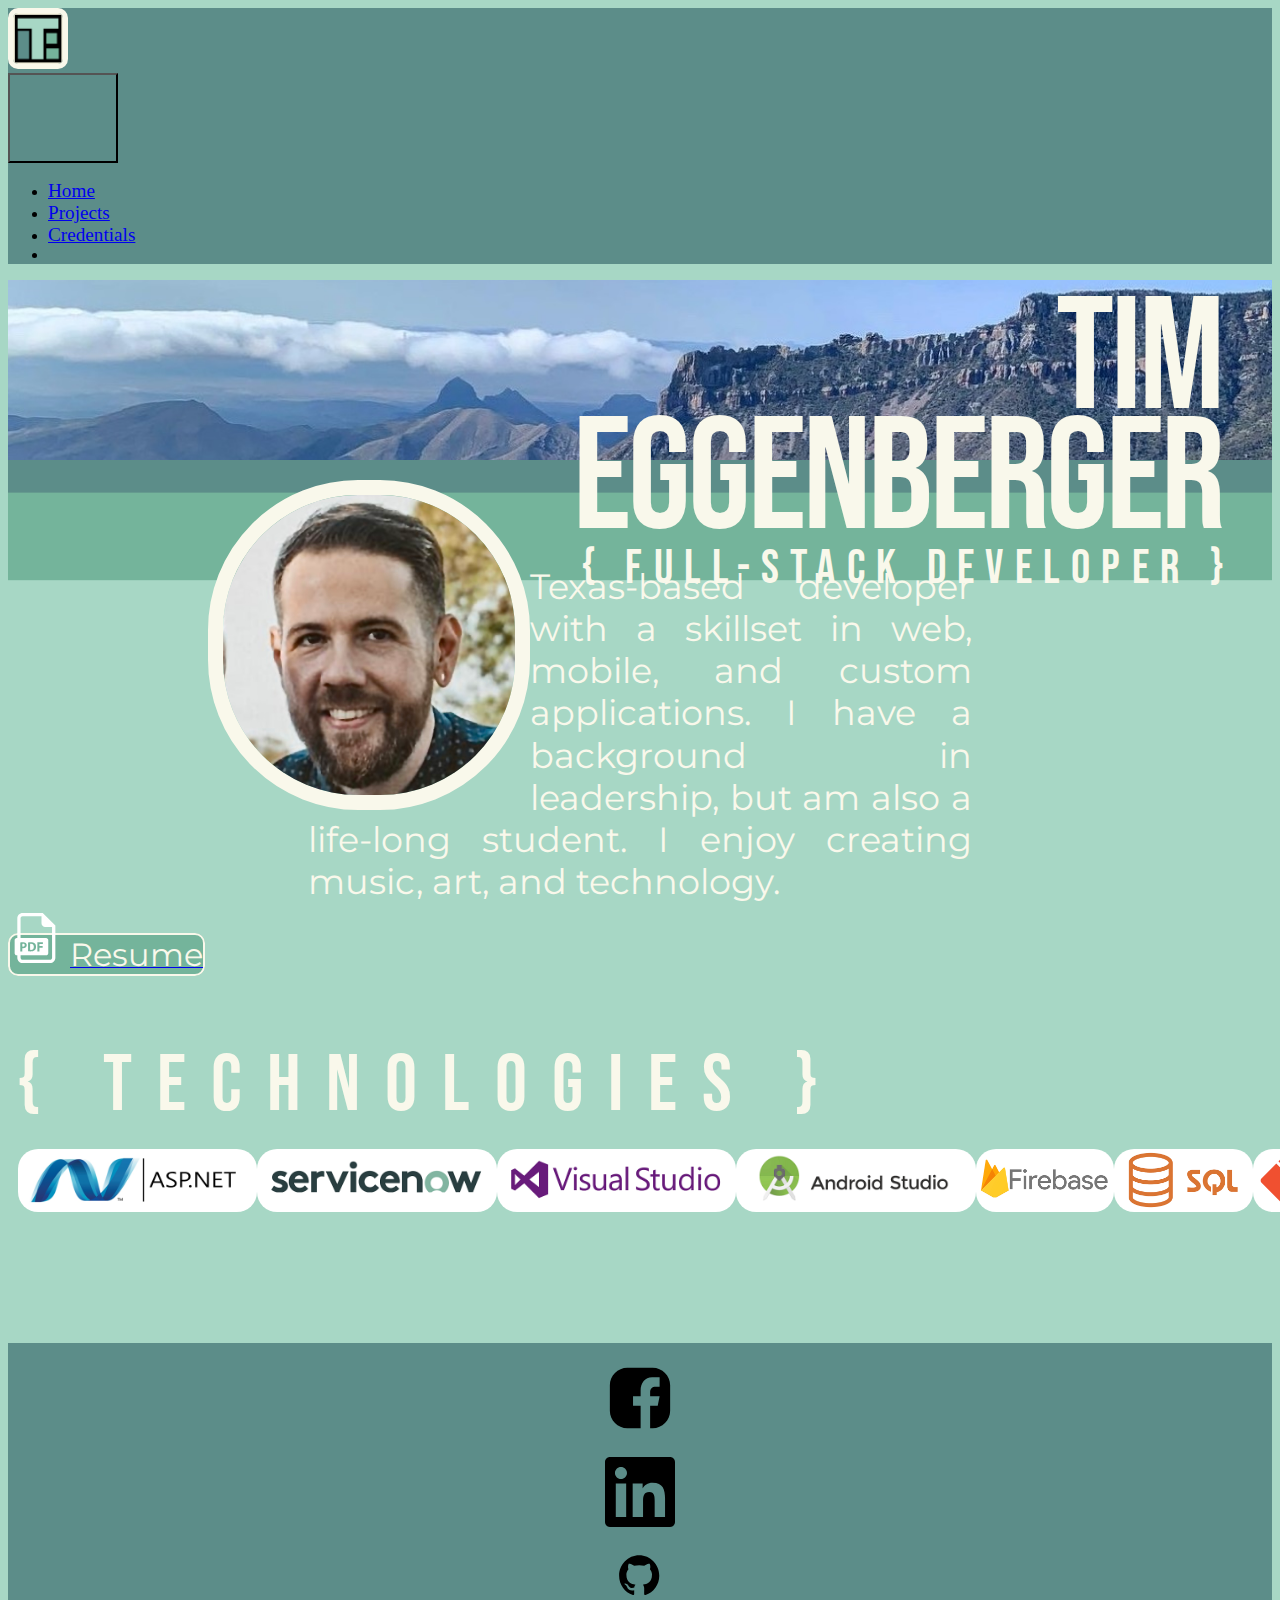
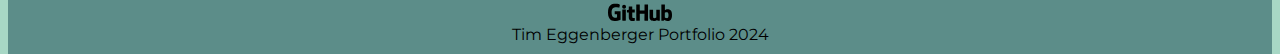
==== commit 572661e5: "updated credential page and resume" ====
--- a/index.html
+++ b/index.html
@@ -51,9 +51,13 @@
               <li class="nav-item mx-3">
                 <a class="nav-link nav-text" href="./projects.html">Projects</a>
               </li>
+              <li class="nav-item mx-3">
+                <a class="nav-link nav-custom nav-text" href="./credentials.html">Credentials</a>
+              </li>
               <li class="nav-item">
                 <a class="nav-link disabled hide" aria-disabled="true">Disabled</a>
               </li>
+
               <li class="nav-item dropdown nav-custom hide">
                 <a class="nav-link dropdown-toggle nav-custom" href="#" data-bs-toggle="dropdown" aria-expanded="false">Dropdown</a>
                 <ul class="dropdown-menu">
@@ -115,7 +119,7 @@
       <div class="container-fluid">
         <div class="row py-5 resume">
           <div class="col">
-            <a href="files/Eggenberger_Resume.pdf.pdf" downlad>
+            <a href="files/Timothy_Eggenberger_resume.pdf" downlad>
               <button" class="btn resume-btn">
                 
                 <img src="./images/SVG/pdf-logo.svg" class="resume-pdf">Resume
--- a/styles.css
+++ b/styles.css
@@ -38,7 +38,7 @@
 }
 
 .tech-banner {
-    margin-top: 150px;
+    margin-top: 40px;
     color: #F9F8EB;
     font-size: 5rem;
     font-family: 'Bebas Neue', sans-serif;
@@ -255,7 +255,7 @@
     }
 
     .bigbend {
-        height: 300px;
+        height: 400px;
     }
 
     .second {
